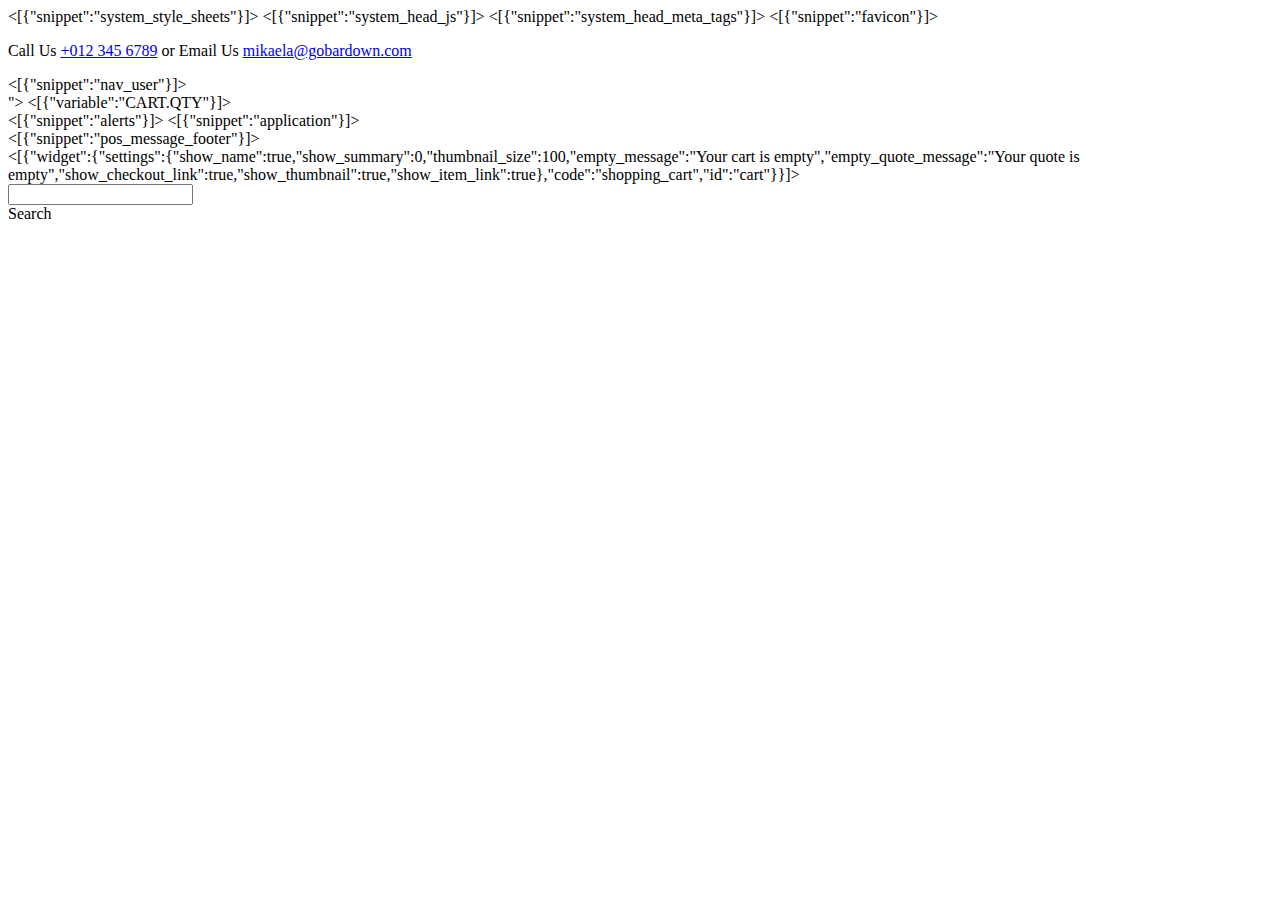
==== customdesign.html @ dd108b59 "Top bar has been added" ====
<!DOCTYPE html>
<html class="wf-loading">
<head>
    <style>

    </style>
    <[{"snippet":"system_style_sheets"}]>
        <[{"snippet":"system_head_js"}]>
            <title>
                <[{"snippet":"title"}]>
            </title>
            <meta http-equiv="Content-Type" content="text/html; charset=utf-8" />
            <meta name="viewport" content="width=device-width, initial-scale=1.0, maximum-scale=1.0" />
            <[{"snippet":"system_head_meta_tags"}]>
                <[{"snippet":"favicon"}]>
            <link href="https://cdn.jsdelivr.net/npm/bootstrap@5.0.2/dist/css/bootstrap.min.css" rel="stylesheet" integrity="sha384-EVSTQN3/azprG1Anm3QDgpJLIm9Nao0Yz1ztcQTwFspd3yD65VohhpuuCOmLASjC" crossorigin="anonymous">
</head>
<body>
    <header id="header">
        <div class="top-bar">
            <div class="container">
                <div class="row top-section-row">
                    <div class="col top-section">
                        <p class="call-email">
                            <span>Call Us</span>
                        <a href="tel:+012 345 6789">+012 345 6789</a>
                        or
                        <span>Email Us </span>
                        <a href="mailto:mikaela@gobardown.com">mikaela@gobardown.com</a>
                        </p>
                    </div>
                    <div class="col top-section">
                        <div class="dn-other">
                            <div class="dn-other-nav-container">
                                <nav class="dn-other-nav">
                                    <[{"snippet":"nav_user"}]>
                                        <div class="dn-nav-cart"><span id='cart_link'>
                                                <div class="dn-shopping-cart-icon-over-right-container"
                                                    onclick="dnInlinePopup(this, 'dn_cart_over_right_popup', { valign:'none', halign: 'none', backgroundClass: 'dn-cart-over-right', delayBackground:400});">
                                                    <span data-cart-items="<[{" variable":"CART.QTY"}]>">
                                                        <[{"variable":"CART.QTY"}]></span></div>
                                            </span>
                                        </div>
                                        <div class="dn-nav-search">
                                            <div class="dn-search-icon"
                                                onclick="dnInlinePopup(this, 'dn_search_popup_pt', { valign: 'none', halign:'none', backgroundClass: 'dn-faded-bg' });">
                                            </div>
                                        </div>
                                </nav>
                            </div>
                        </div>
                    </div>
                </div>
            </div>
        </div>
        <div class="navigation-bar">

        </div>
    </header>
    <div class="dn-content">
        <[{"snippet":"alerts"}]>
            <[{"snippet":"application"}]>
    </div>

    <footer dynamic_area="footer">
        <!-- remove the 'dynamic_area' attribute if you want to change the html of the footer -->
        <[{"snippet":"pos_message_footer"}]>
    </footer>
    <div class="dn-inline-popup dn-shopping-cart-icon-over-right-popup" id="dn_cart_over_right_popup">
        <[{"widget":{"settings":{"show_name":true,"show_summary":0,"thumbnail_size":100,"empty_message":"Your cart is
            empty","empty_quote_message":"Your quote is
            empty","show_checkout_link":true,"show_thumbnail":true,"show_item_link":true},"code":"shopping_cart","id":"cart"}}]>
    </div>
    <div class="dn-inline-popup dn-search-page-top" id="dn_search_popup_pt">
        <form action="/search/results" method="get">
            <div class="dn-search-field-container">
                <input type="text" name="query" id="search" class="dn-search-field">
            </div>
            <input type="submit" value="as" style="display:none;" />
            <div class="dn-btn dn-btn-std dn-styled" onclick="dnSubmitForm(this);">
                <div class="dn-btn-valign"></div>
                <div class="dn-btn-icon"></div>
                <div class="dn-btn-label"><span>Search</span></div>
            </div>
            <div class="dn-close" onclick="dnCloseInlinePopup();"></div>
        </form>
    </div>
    <script src="https://cdn.jsdelivr.net/npm/bootstrap@5.0.2/dist/js/bootstrap.bundle.min.js" integrity="sha384-MrcW6ZMFYlzcLA8Nl+NtUVF0sA7MsXsP1UyJoMp4YLEuNSfAP+JcXn/tWtIaxVXM" crossorigin="anonymous"></script>
</body>
</html>
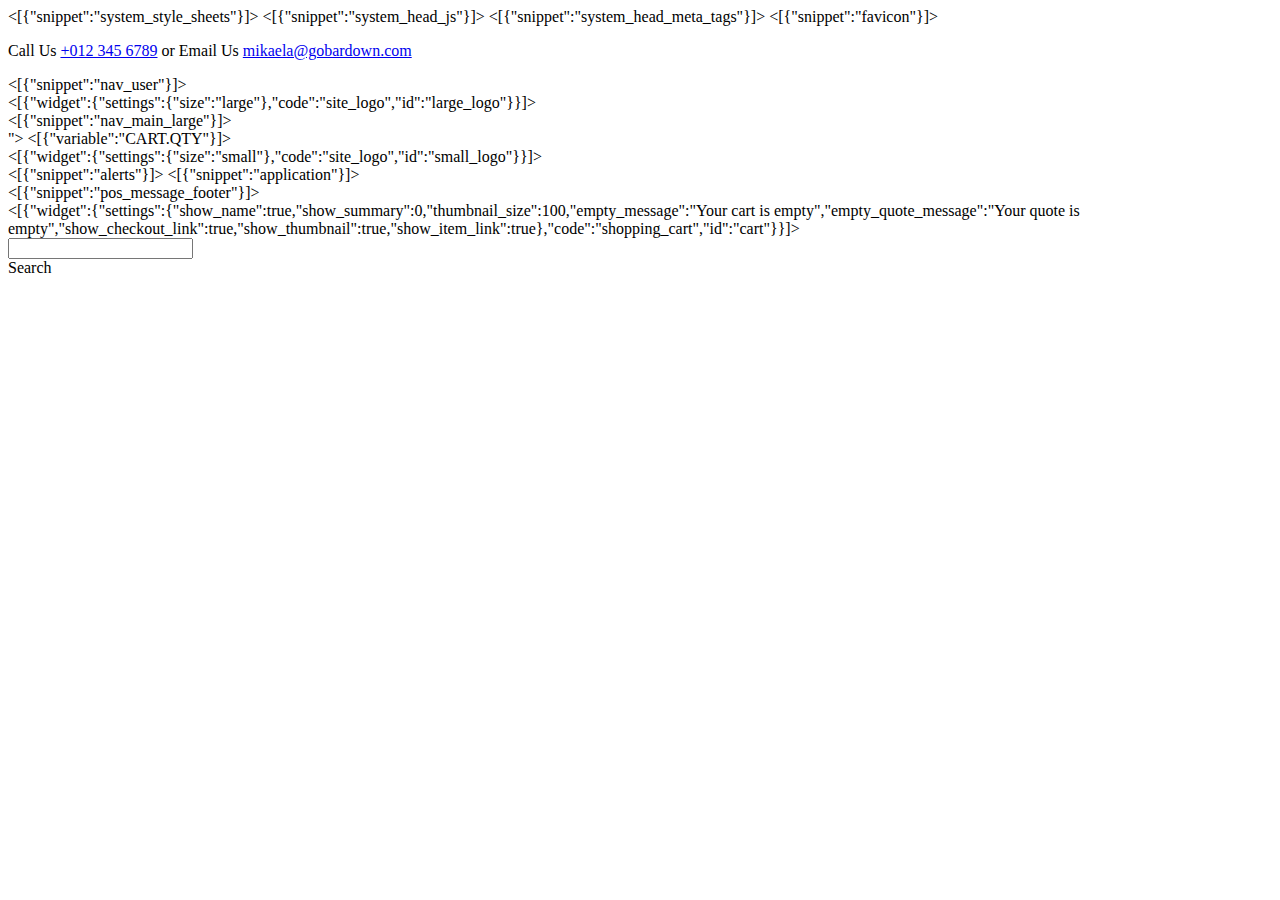
==== commit 0f6083e7: "Custom layout added with out css style" ====
--- a/customdesign.html
+++ b/customdesign.html
@@ -30,17 +30,11 @@
                         </p>
                     </div>
                     <div class="col top-section">
+                       
                         <div class="dn-other">
                             <div class="dn-other-nav-container">
                                 <nav class="dn-other-nav">
                                     <[{"snippet":"nav_user"}]>
-                                        <div class="dn-nav-cart"><span id='cart_link'>
-                                                <div class="dn-shopping-cart-icon-over-right-container"
-                                                    onclick="dnInlinePopup(this, 'dn_cart_over_right_popup', { valign:'none', halign: 'none', backgroundClass: 'dn-cart-over-right', delayBackground:400});">
-                                                    <span data-cart-items="<[{" variable":"CART.QTY"}]>">
-                                                        <[{"variable":"CART.QTY"}]></span></div>
-                                            </span>
-                                        </div>
                                         <div class="dn-nav-search">
                                             <div class="dn-search-icon"
                                                 onclick="dnInlinePopup(this, 'dn_search_popup_pt', { valign: 'none', halign:'none', backgroundClass: 'dn-faded-bg' });">
@@ -54,7 +48,44 @@
             </div>
         </div>
         <div class="navigation-bar">
-
+            <div class="container">
+                <div class="row custom-css">
+                    <div class="col">
+                        <div id="site-logo-large">
+                            <[{"widget":{"settings":{"size":"large"},"code":"site_logo","id":"large_logo"}}]>
+                        </div>
+                    </div>
+                    <div class="col">
+                        <div class="dn-header-nav-container dn-behaviour" data-behaviour="horizontalFill">
+                            <[{"snippet":"nav_main_large"}]>
+                        </div>
+                    </div>
+                    <div class="col">
+                        <div class="dn-nav-cart"><span id='cart_link'>
+                            <div class="dn-shopping-cart-icon-over-right-container"
+                                onclick="dnInlinePopup(this, 'dn_cart_over_right_popup', { valign:'none', halign: 'none', backgroundClass: 'dn-cart-over-right', delayBackground:400});">
+                                <span data-cart-items="<[{" variable":"CART.QTY"}]>">
+                                    <[{"variable":"CART.QTY"}]></span></div>
+                        </span>
+                    </div>
+                    </div>
+                </div>
+            </div>
+        </div>
+        <div class="dn-small-header">
+            <div class="dn-small-logo-container" id="site-logo-small">
+                <[{"widget":{"settings":{"size":"small"},"code":"site_logo","id":"small_logo"}}]>
+            </div>
+            <div class="dn-nav-search">
+                <div class="dn-search-icon"
+                    onclick="dnInlinePopup(this, 'dn_search_popup_pt', { valign: 'none', halign:'none', backgroundClass: 'dn-faded-bg' });">
+                </div>
+            </div>
+            <div class="dn-menu-icon dn-behaviour" data-behaviour="dropdownMenu"
+                data-dropdown-menu-id="main_nav_dropdown"
+                data-dropdown-menu-class="dn-nav-dropdown-container dn-nav-main-dropdown-container dn-nav-main-dropdown-small">
+                <div class="dn-dropdown-anchor"></div>
+            </div>
         </div>
     </header>
     <div class="dn-content">
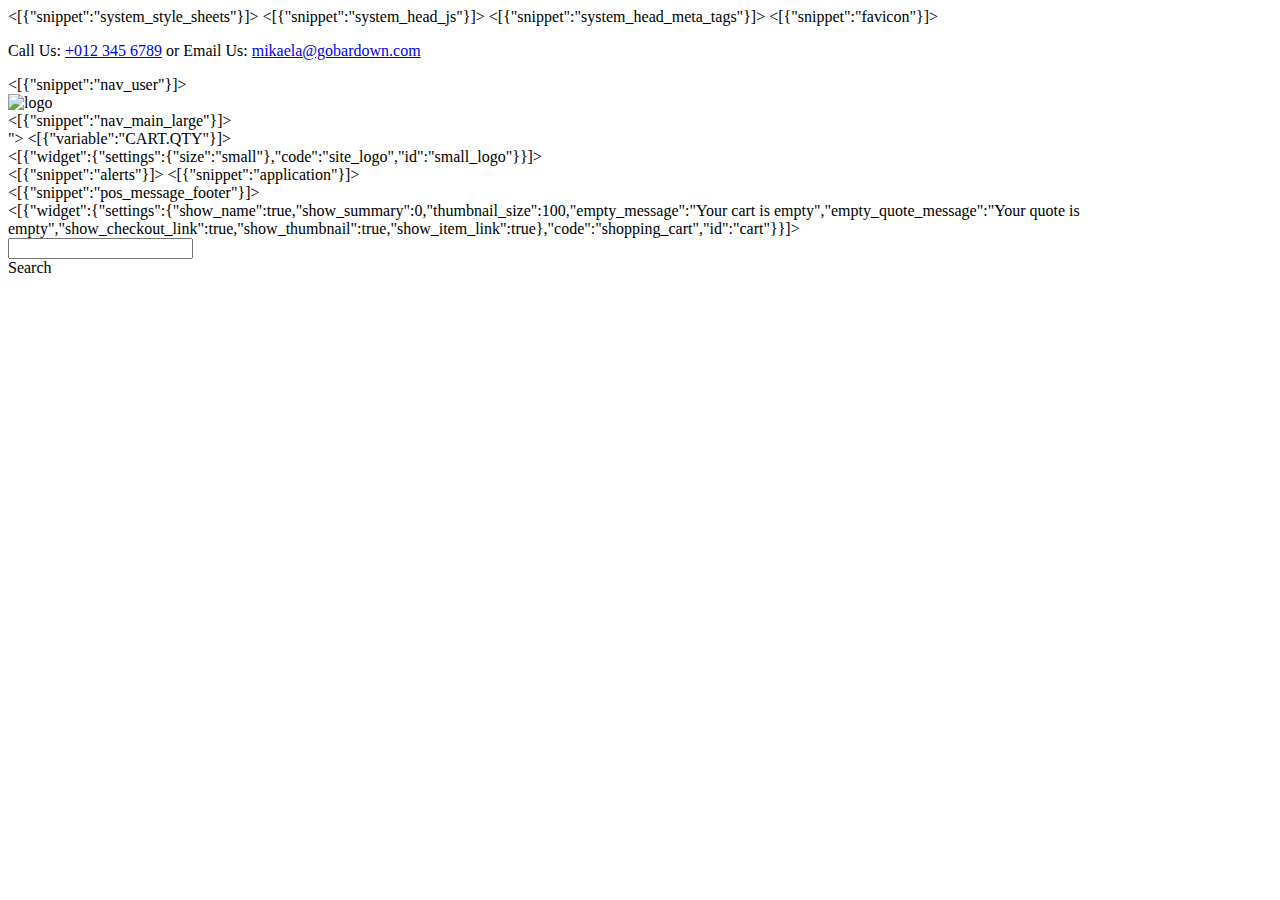
==== commit dc8c902a: "Style added in navigation bar" ====
--- a/customdesign.html
+++ b/customdesign.html
@@ -1,9 +1,6 @@
 <!DOCTYPE html>
 <html class="wf-loading">
 <head>
-    <style>
-
-    </style>
     <[{"snippet":"system_style_sheets"}]>
         <[{"snippet":"system_head_js"}]>
             <title>
@@ -20,17 +17,16 @@
         <div class="top-bar">
             <div class="container">
                 <div class="row top-section-row">
-                    <div class="col top-section">
+                    <div class="col-md-6 col-sm-6 top-section">
                         <p class="call-email">
-                            <span>Call Us</span>
+                            <span>Call Us: </span>
                         <a href="tel:+012 345 6789">+012 345 6789</a>
-                        or
-                        <span>Email Us </span>
+                        
+                        <span>or Email Us: </span>
                         <a href="mailto:mikaela@gobardown.com">mikaela@gobardown.com</a>
                         </p>
                     </div>
-                    <div class="col top-section">
-                       
+                    <div class="col-md-6 col-sm-6 top-section">
                         <div class="dn-other">
                             <div class="dn-other-nav-container">
                                 <nav class="dn-other-nav">
@@ -50,18 +46,19 @@
         <div class="navigation-bar">
             <div class="container">
                 <div class="row custom-css">
-                    <div class="col">
+                    <div class="col-md-4 col-sm-4">
                         <div id="site-logo-large">
-                            <[{"widget":{"settings":{"size":"large"},"code":"site_logo","id":"large_logo"}}]>
+                            <img src="https://brownuniversity.secure-decoration.com/rshared/ssc/i/riq/6997411/200/200/ffffff/0/0/image.png?ts=1656495098" alt="logo">
                         </div>
                     </div>
-                    <div class="col">
+                    <div class="col-md-4 col-sm-4">
                         <div class="dn-header-nav-container dn-behaviour" data-behaviour="horizontalFill">
                             <[{"snippet":"nav_main_large"}]>
                         </div>
                     </div>
-                    <div class="col">
-                        <div class="dn-nav-cart"><span id='cart_link'>
+                    <div class="col-md-4 col-sm-4">
+                        <div class="dn-nav-cart">
+                            <span id='cart_link'>
                             <div class="dn-shopping-cart-icon-over-right-container"
                                 onclick="dnInlinePopup(this, 'dn_cart_over_right_popup', { valign:'none', halign: 'none', backgroundClass: 'dn-cart-over-right', delayBackground:400});">
                                 <span data-cart-items="<[{" variable":"CART.QTY"}]>">
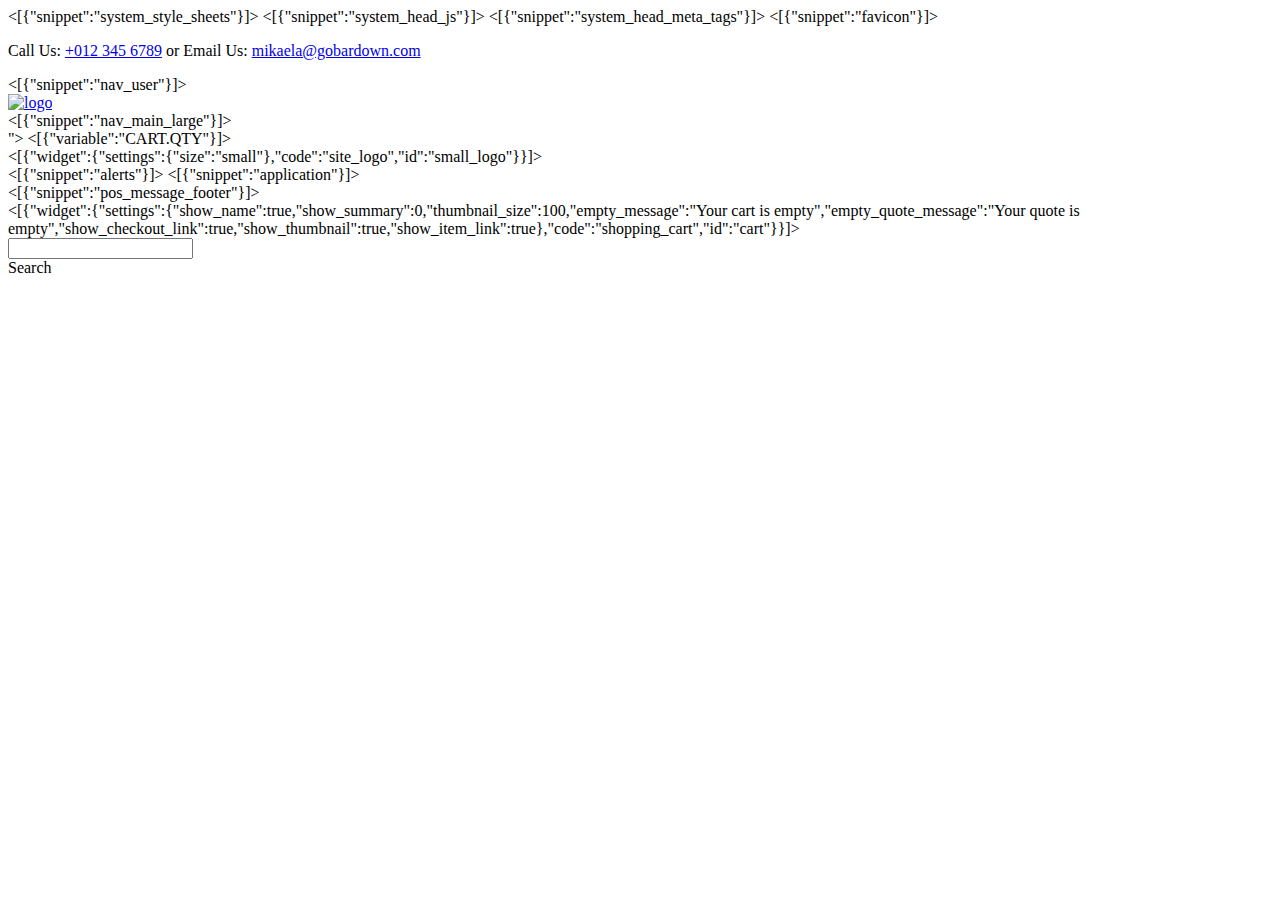
==== commit 2dd85bca: "New layout created for new navigation" ====
--- a/customdesign.html
+++ b/customdesign.html
@@ -14,7 +14,7 @@
 </head>
 <body>
     <header id="header">
-        <div class="top-bar">
+        <div class="top-bar big-header">
             <div class="container">
                 <div class="row top-section-row">
                     <div class="col-md-6 col-sm-6 top-section">
@@ -43,12 +43,14 @@
                 </div>
             </div>
         </div>
-        <div class="navigation-bar">
+        <div class="navigation-bar big-header">
             <div class="container">
                 <div class="row custom-css">
                     <div class="col-md-4 col-sm-4">
                         <div id="site-logo-large">
-                            <img src="https://brownuniversity.secure-decoration.com/rshared/ssc/i/riq/6997411/200/200/ffffff/0/0/image.png?ts=1656495098" alt="logo">
+                            <a href="/">
+                                <img src="https://brownuniversity.secure-decoration.com/rshared/ssc/i/riq/6997411/200/200/ffffff/0/0/image.png?ts=1656495098" alt="logo">
+                            </a>
                         </div>
                     </div>
                     <div class="col-md-4 col-sm-4">
